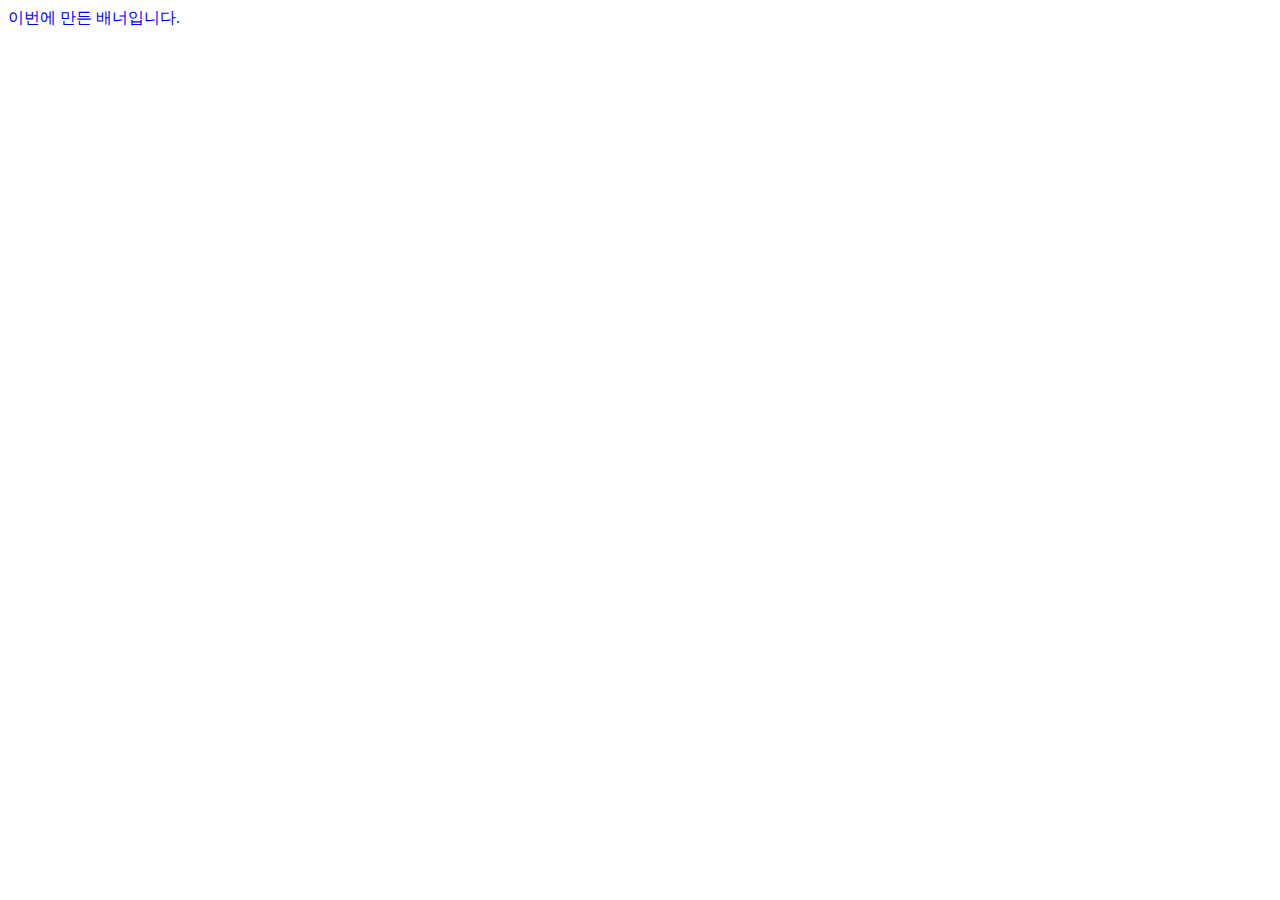
==== index.html @ 86853a74 "Update and rename README.md to index.html" ====
<!DOCTYPE html>
<html lang="en">
<head>
  <meta charset="UTF-8">
  <meta http-equiv="X-UA-Compatible" content="IE=edge">
  <meta name="viewport" content="width=device-width, initial-scale=1.0">
  <title>Project_박지훈</title>
  <style>
    a {
      text-decoration: none;
    }
  </style>
</head>
<body>
  <a class="number-0" href="./Banner/index.html">이번에 만든 배너입니다.</a>
</body>
</html>
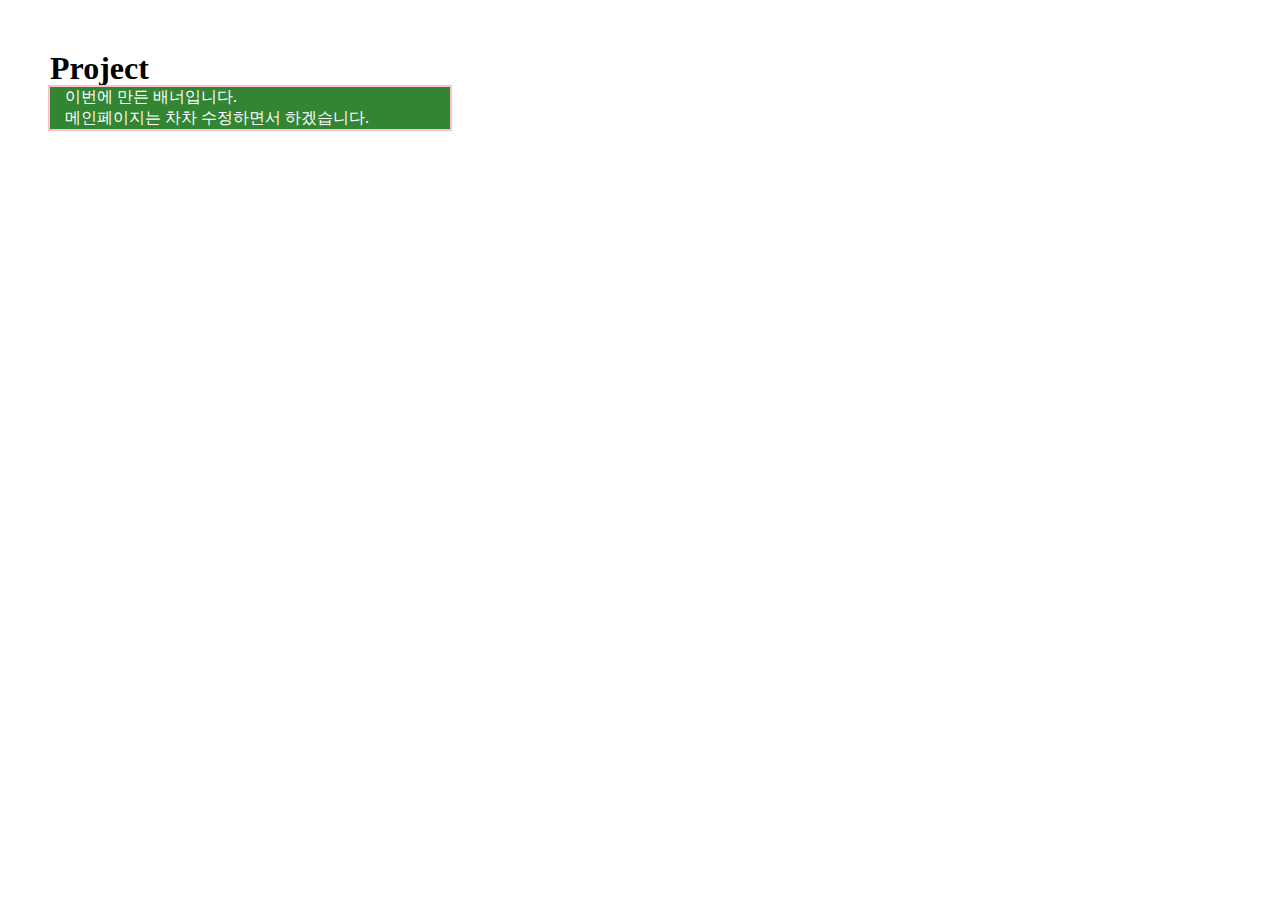
==== commit 69117236: "Add files via upload" ====
--- a/index.html
+++ b/index.html
@@ -1,17 +1,53 @@
-<!DOCTYPE html>
-<html lang="en">
-<head>
-  <meta charset="UTF-8">
-  <meta http-equiv="X-UA-Compatible" content="IE=edge">
-  <meta name="viewport" content="width=device-width, initial-scale=1.0">
-  <title>Project_박지훈</title>
-  <style>
-    a {
-      text-decoration: none;
-    }
-  </style>
-</head>
-<body>
-  <a class="number-0" href="./Banner/index.html">이번에 만든 배너입니다.</a>
-</body>
-</html>
+<!DOCTYPE html>
+<html lang="en">
+<head>
+  <meta charset="UTF-8">
+  <meta http-equiv="X-UA-Compatible" content="IE=edge">
+  <meta name="viewport" content="width=device-width, initial-scale=1.0">
+  <title>Project_박지훈</title>
+  <style>
+    :root {
+      --basefont-size: 20px;
+    }
+
+    * {
+      margin: 0;
+      padding: 0;
+      box-sizing: border-box;
+    }
+
+    .head {
+      width: 400px;
+      height: 800px;
+      margin-top: 50px;
+      margin-left: 50px;
+    }
+
+    .middle {
+      outline: 2px solid pink;
+      background: rgba(0, 103, 0, 0.8);
+    }
+
+    a {
+      margin: 15px;
+      text-decoration: none;
+      color: white;
+    }
+
+    .number {      
+      font-size: var(--basefont-size);
+    }
+
+  </style>
+</head>
+<body>
+  <div class="head">
+    <h1>Project</h1>
+    <div class="middle">
+      <a class="number-0" href="./Banner/index.html" target="_blank" rel="noopener noreferrer">이번에 만든 배너입니다.</a>
+      <br>
+      <a href="#">메인페이지는 차차 수정하면서 하겠습니다.</a>
+    </div>
+  </div>
+</body>
+</html>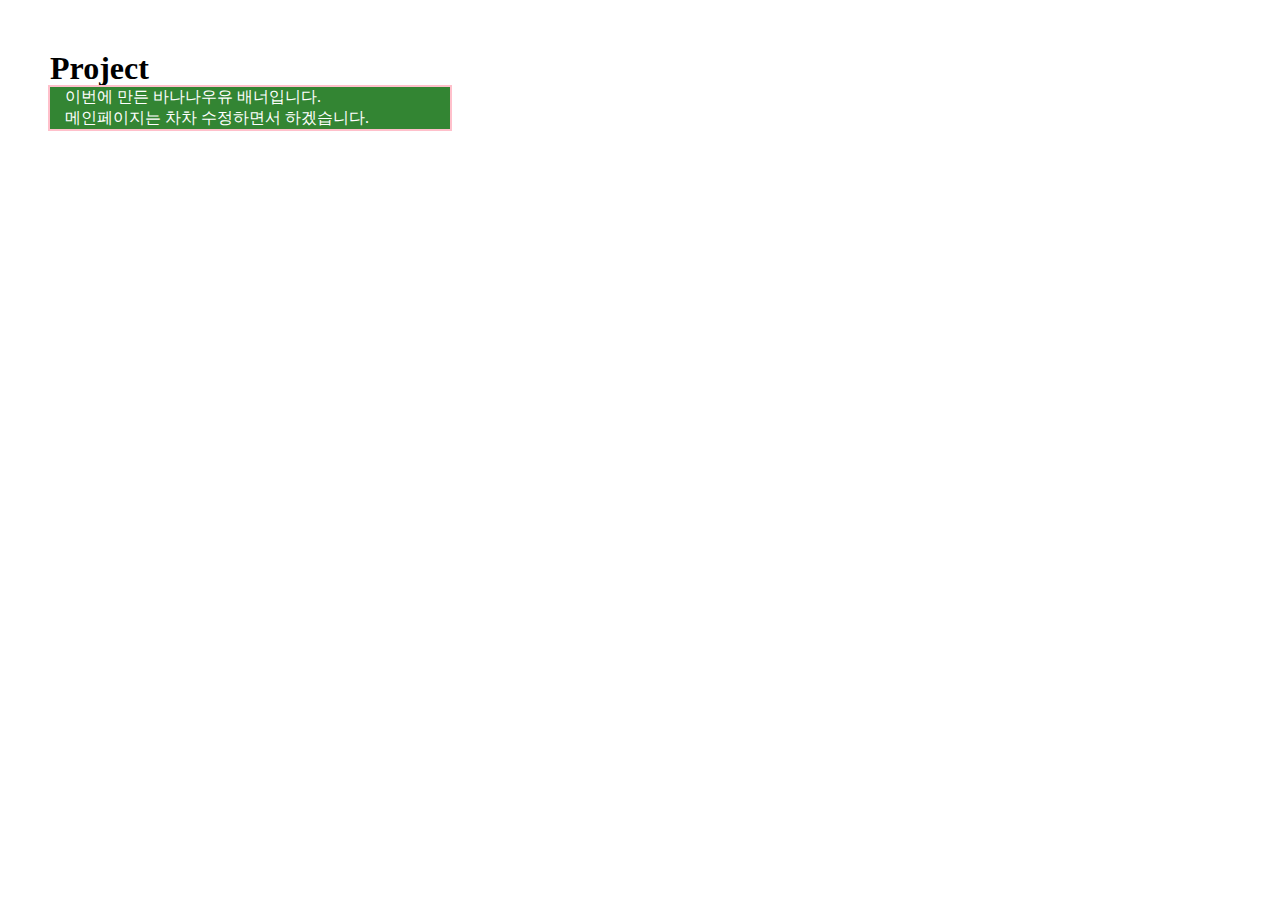
==== commit df86aed2: "Update index.html" ====
--- a/index.html
+++ b/index.html
@@ -44,10 +44,11 @@
   <div class="head">
     <h1>Project</h1>
     <div class="middle">
-      <a class="number-0" href="./Banner/index.html" target="_blank" rel="noopener noreferrer">이번에 만든 배너입니다.</a>
+      <a class="number-0" href="./Banner/index.html" target="_blank" rel="noopener noreferrer">
+        이번에 만든 바나나우유 배너입니다.</a>
       <br>
       <a href="#">메인페이지는 차차 수정하면서 하겠습니다.</a>
     </div>
   </div>
 </body>
-</html>+</html>
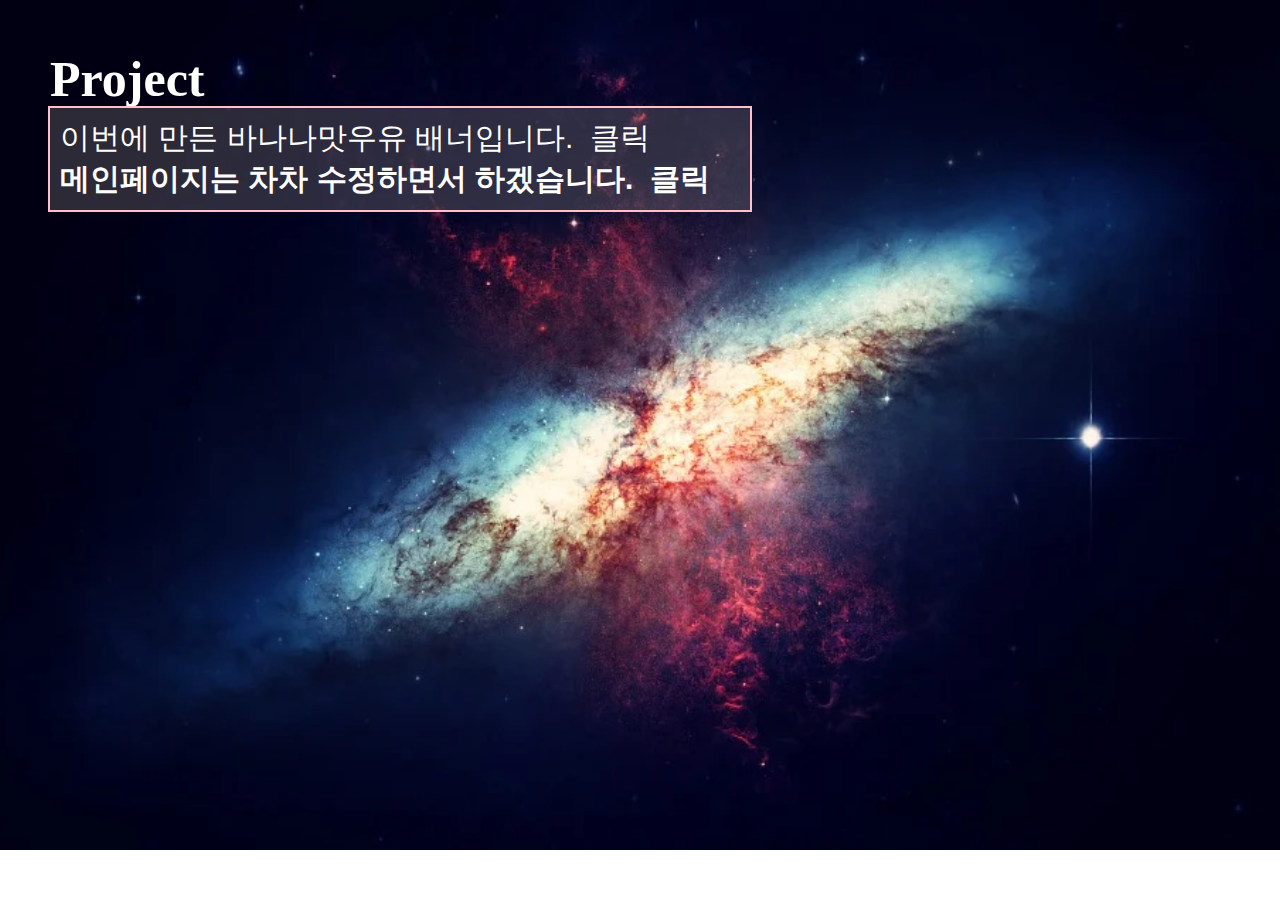
==== commit 91271021: "Add files via upload" ====
--- a/index.html
+++ b/index.html
@@ -7,7 +7,7 @@
   <title>Project_박지훈</title>
   <style>
     :root {
-      --basefont-size: 20px;
+      --basefont-size: 30px;
     }
 
     * {
@@ -16,26 +16,49 @@
       box-sizing: border-box;
     }
 
+    body {
+      background-image: url(./img/space1.png);
+      background-position: center, center;
+      background-repeat: no-repeat;
+      background-size: cover;
+    }
+
+    h1 {
+      color: white;
+      font-size: 50px;
+    }
+
+    ul li {
+      display: inline-block;
+    }
+
+    a {
+      text-decoration: none;
+      color: white;
+    }
+
     .head {
-      width: 400px;
+      width: 700px;
       height: 800px;
       margin-top: 50px;
       margin-left: 50px;
     }
-
+    
     .middle {
       outline: 2px solid pink;
-      background: rgba(0, 103, 0, 0.8);
+      background: rgba(147, 140, 140, 0.3);
+      font-size: var(--basefont-size);
+      font-family: "굴림", sans-serif;
+      color: white;
+      padding: 10px;
     }
 
-    a {
-      margin: 15px;
-      text-decoration: none;
-      color: white;
+    .number-0 {
+      font-family: "빙그레체", sans-serif;
     }
 
-    .number {      
-      font-size: var(--basefont-size);
+    .number-1 {
+      font-weight: bold;
     }
 
   </style>
@@ -44,11 +67,17 @@
   <div class="head">
     <h1>Project</h1>
     <div class="middle">
-      <a class="number-0" href="./Banner/index.html" target="_blank" rel="noopener noreferrer">
-        이번에 만든 바나나우유 배너입니다.</a>
-      <br>
-      <a href="#">메인페이지는 차차 수정하면서 하겠습니다.</a>
+      <ul>
+        <li class="number-0">
+          이번에 만든 바나나맛우유 배너입니다.
+          <a href="./Banner/index.html" target="_blank" rel="noopener noreferrer">&nbsp;클릭</a>
+        </li>
+        <li class="number-1">
+          메인페이지는 차차 수정하면서 하겠습니다.
+          <a href="./img/Homepage-menworking.jpg" target="_blank" rel="noopener noreferrer">&nbsp;클릭</a>
+        </li>
+      </ul>
     </div>
   </div>
 </body>
-</html>
+</html>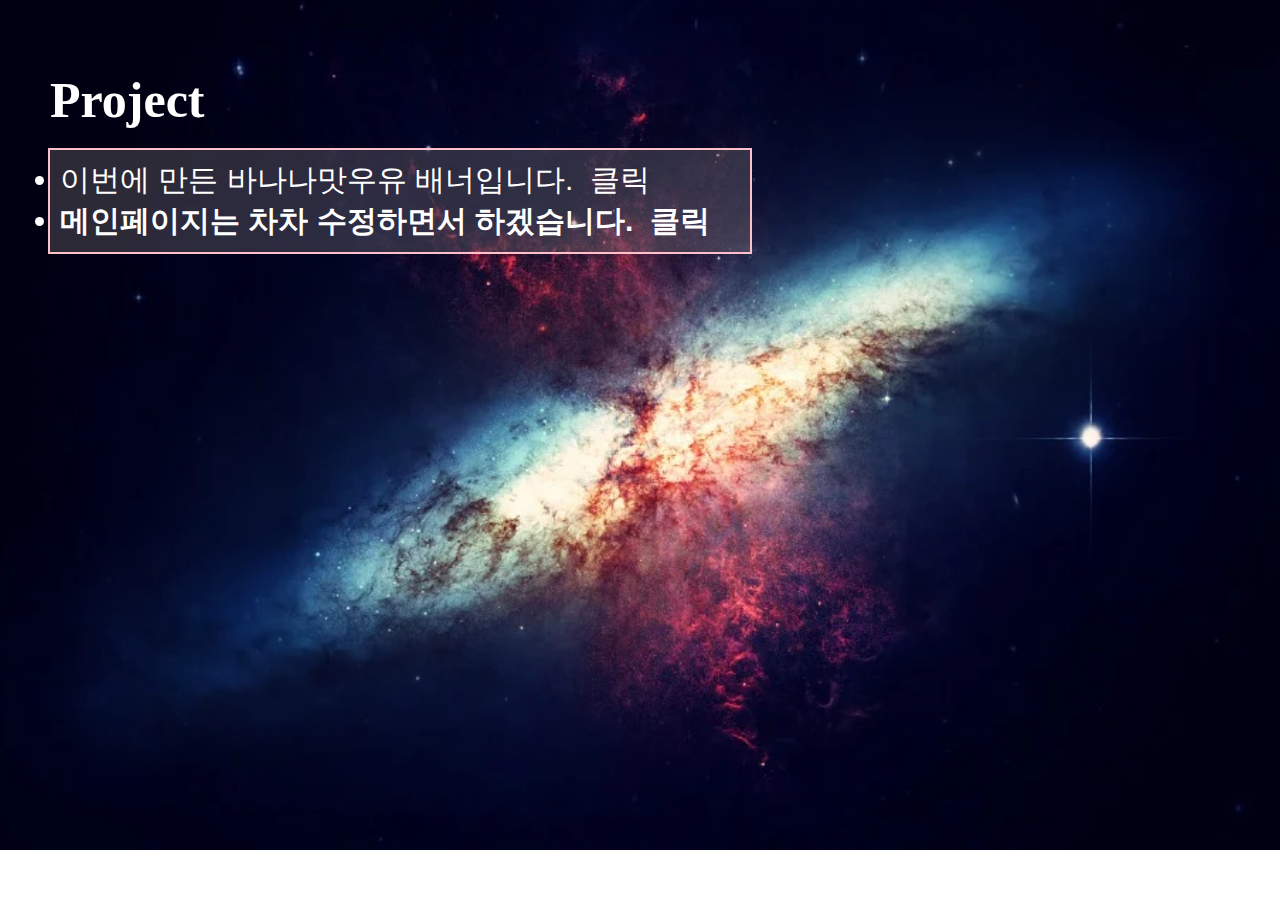
==== commit 45cb8dab: "Update index.html" ====
--- a/index.html
+++ b/index.html
@@ -26,6 +26,8 @@
     h1 {
       color: white;
       font-size: 50px;
+      line-height: 100px;
+    }
     }
 
     ul li {
@@ -80,4 +82,4 @@
     </div>
   </div>
 </body>
-</html>+</html>
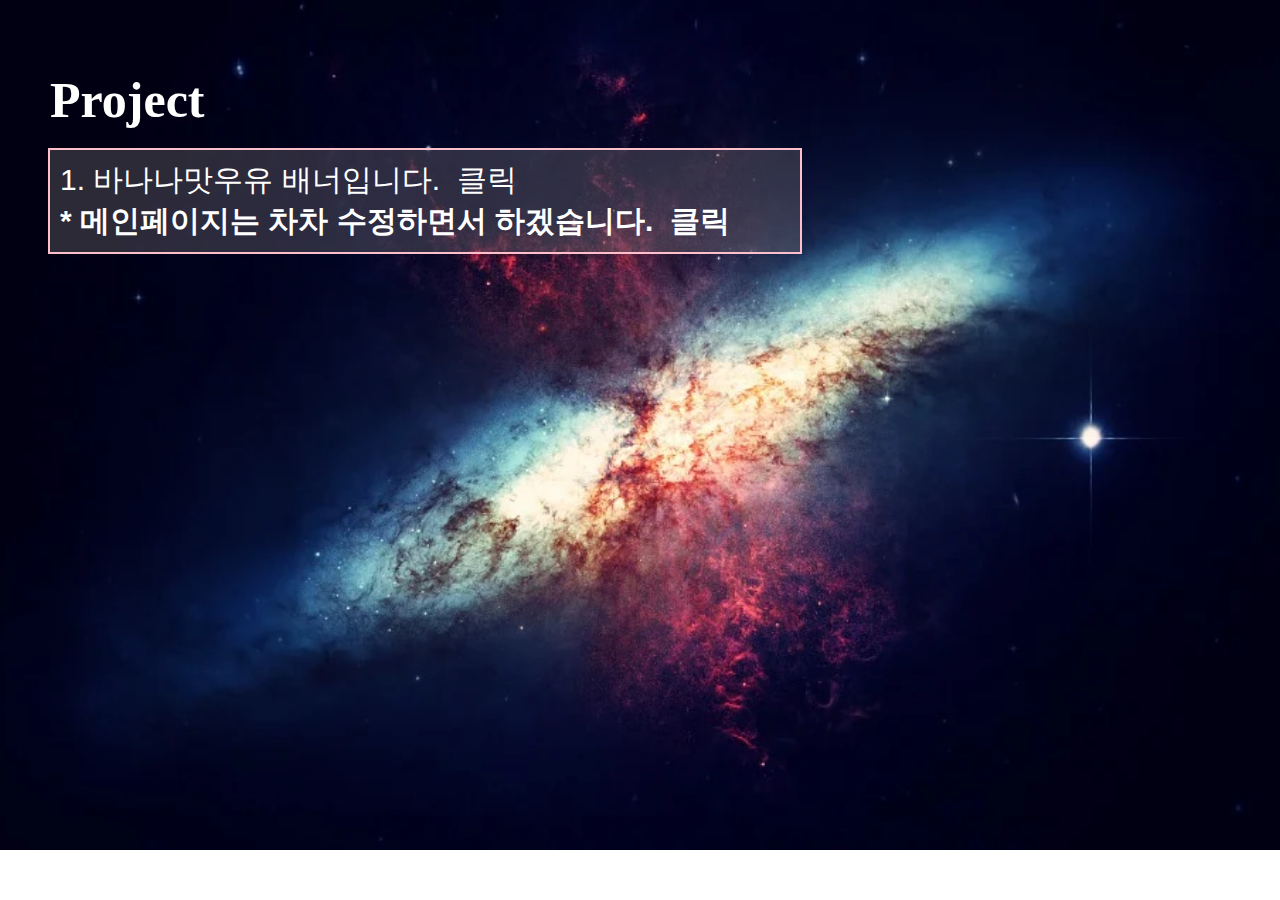
==== commit 4cea059a: "Add files via upload" ====
--- a/index.html
+++ b/index.html
@@ -28,7 +28,6 @@
       font-size: 50px;
       line-height: 100px;
     }
-    }
 
     ul li {
       display: inline-block;
@@ -40,12 +39,12 @@
     }
 
     .head {
-      width: 700px;
+      width: 750px;
       height: 800px;
       margin-top: 50px;
       margin-left: 50px;
     }
-    
+
     .middle {
       outline: 2px solid pink;
       background: rgba(147, 140, 140, 0.3);
@@ -71,15 +70,15 @@
     <div class="middle">
       <ul>
         <li class="number-0">
-          이번에 만든 바나나맛우유 배너입니다.
+          1. 바나나맛우유 배너입니다.
           <a href="./Banner/index.html" target="_blank" rel="noopener noreferrer">&nbsp;클릭</a>
         </li>
         <li class="number-1">
-          메인페이지는 차차 수정하면서 하겠습니다.
+          * 메인페이지는 차차 수정하면서 하겠습니다.
           <a href="./img/Homepage-menworking.jpg" target="_blank" rel="noopener noreferrer">&nbsp;클릭</a>
         </li>
       </ul>
     </div>
   </div>
 </body>
-</html>
+</html>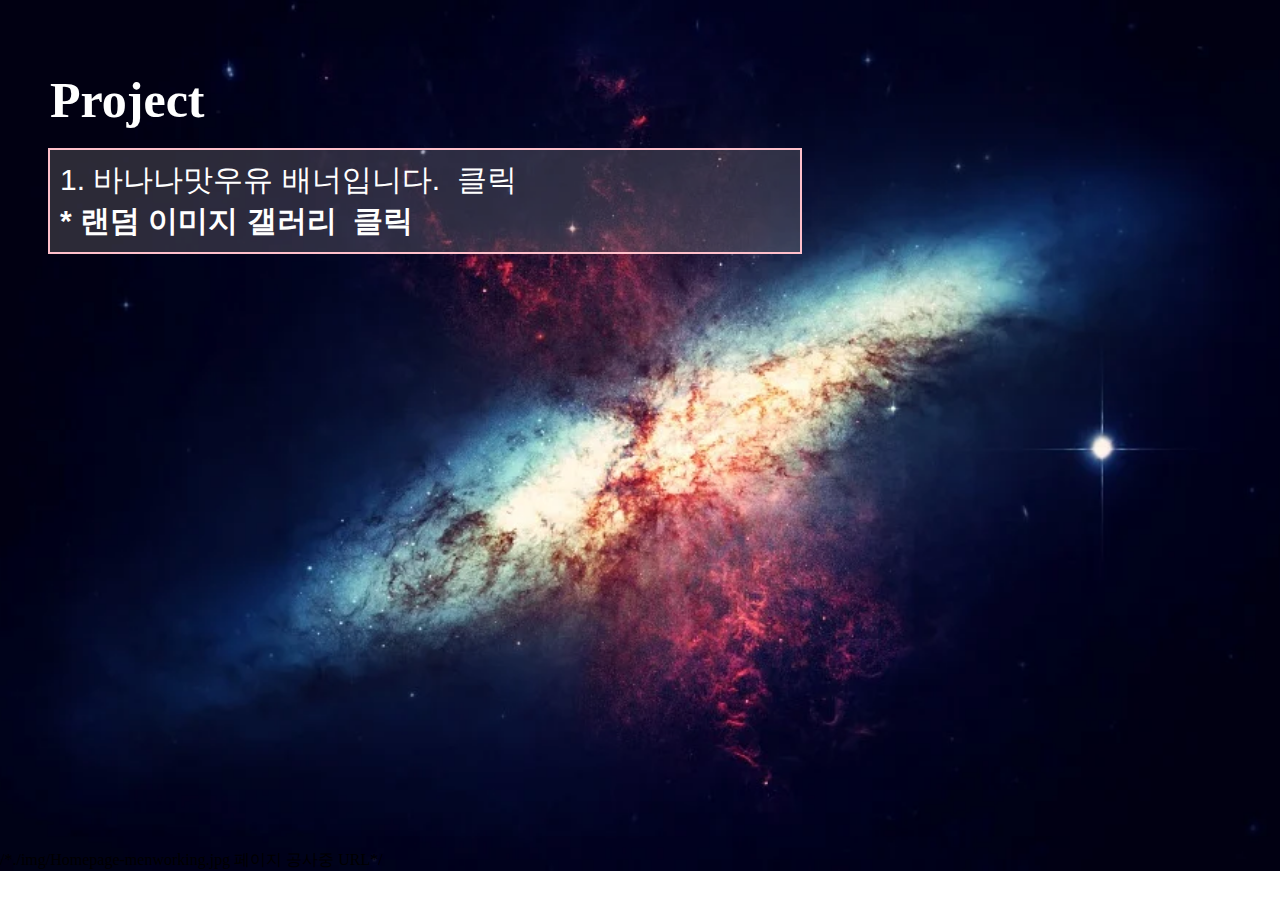
==== commit 8ec93131: "Update index.html" ====
--- a/index.html
+++ b/index.html
@@ -74,11 +74,12 @@
           <a href="./Banner/index.html" target="_blank" rel="noopener noreferrer">&nbsp;클릭</a>
         </li>
         <li class="number-1">
-          * 메인페이지는 차차 수정하면서 하겠습니다.
-          <a href="./img/Homepage-menworking.jpg" target="_blank" rel="noopener noreferrer">&nbsp;클릭</a>
+          * 랜덤 이미지 갤러리
+          <a href="./Random-gallery/index.html" target="_blank" rel="noopener noreferrer">&nbsp;클릭</a>    
         </li>
       </ul>
     </div>
   </div>
+  /*./img/Homepage-menworking.jpg 페이지 공사중 URL*/
 </body>
-</html>+</html>
